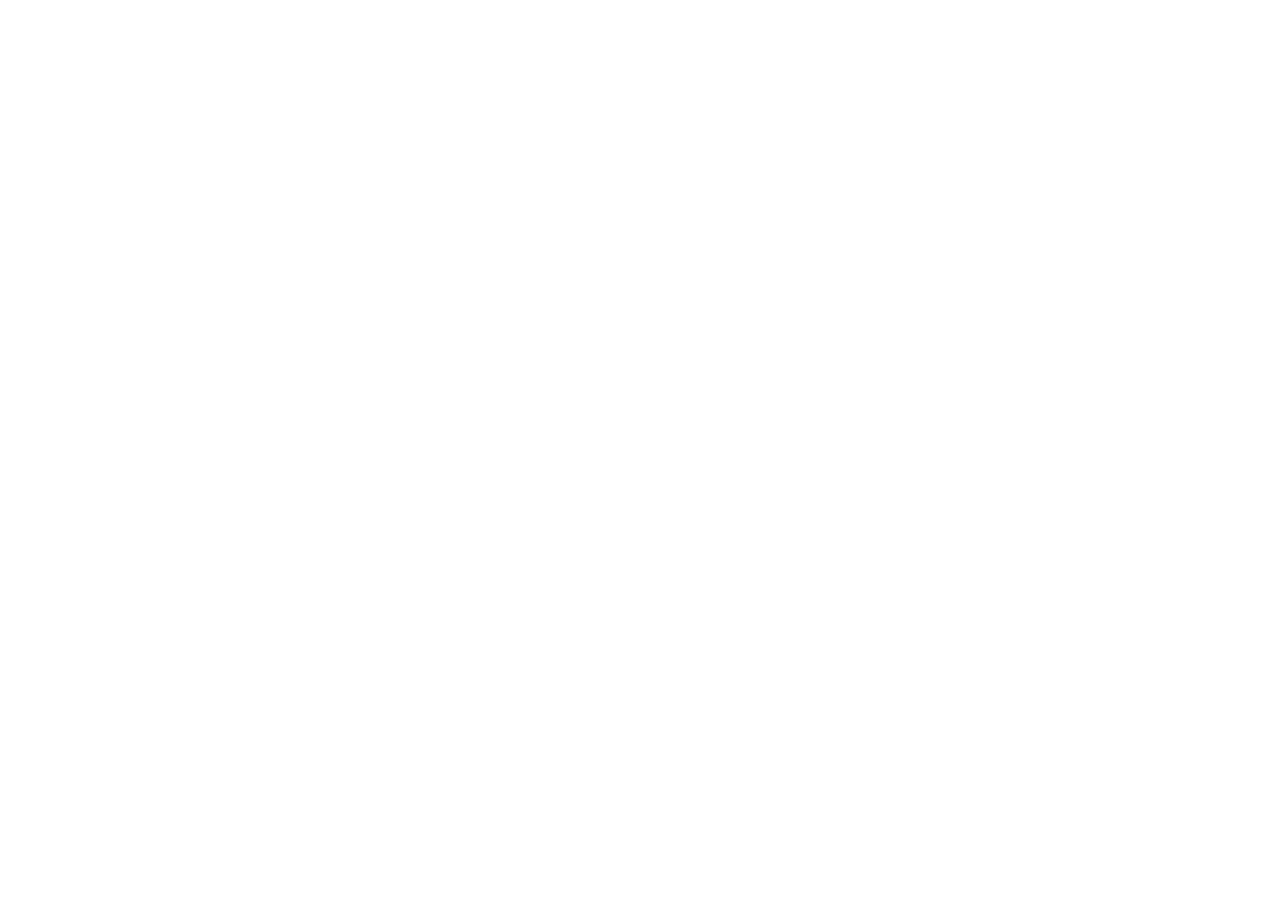
==== degrade.html @ e8acce6f "Mise en place des fichiers html et css" ====
<!DOCTYPE html>
<html lang="fr">
  <head>
    <meta charset="UTF-8" />
    <meta name="viewport" content="width=device-width, initial-scale=1.0" />
    <link rel="preconnect" href="https://fonts.gstatic.com" />
    <link
      href="https://fonts.googleapis.com/css2?family=Lato&family=Roboto&display=swap"
      rel="stylesheet"
    />
    <link rel="stylesheet" href="style3.css" />
    <title>Effet de dégradé</title>
  </head>
  <body></body>
</html>
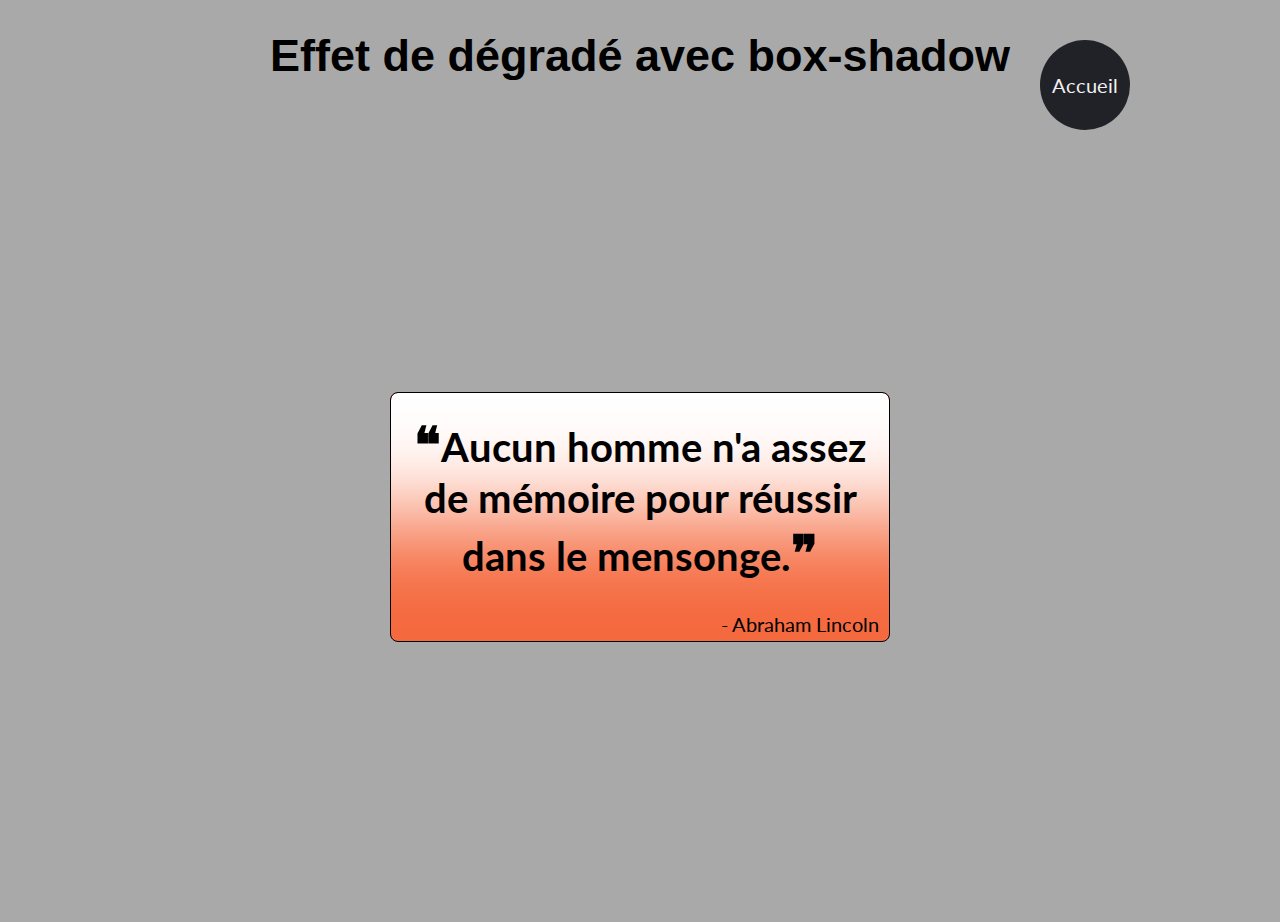
==== commit c355b805: "Réalistion des cinq premiers effets de survol" ====
--- a/degrade.html
+++ b/degrade.html
@@ -11,5 +11,16 @@
     <link rel="stylesheet" href="style3.css" />
     <title>Effet de dégradé</title>
   </head>
-  <body></body>
+  <body>
+    <a href="index.html" class="btnRetour">Accueil</a>
+
+    <h1>Effet de dégradé avec box-shadow</h1>
+
+    <section>
+      <div class="carteGradient">
+        <h2>Aucun homme n'a assez de mémoire pour réussir dans le mensonge.</h2>
+        <span> - Abraham Lincoln</span>
+      </div>
+    </section>
+  </body>
 </html>
--- a/style3.css
+++ b/style3.css
@@ -0,0 +1,80 @@
+*,
+::after,
+::before {
+  box-sizing: border-box;
+  margin: 0;
+  padding: 0;
+}
+body {
+  background: #a9a9a9;
+  font-family: "Lato", Arial, Helvetica, sans-serif;
+  font-size: 20px;
+  position: relative;
+}
+h1 {
+  font-family: "Robto", sans-serif;
+  font-size: 45px;
+  text-align: center;
+  margin: 30px 0;
+}
+.btnRetour {
+  position: absolute;
+  width: 90px;
+  height: 90px;
+  background: #212227;
+  border-radius: 50%;
+  color: #f1f1f1;
+  text-decoration: none;
+  display: flex;
+  justify-content: center;
+  align-items: center;
+  right: 150px;
+  top: 10px;
+  box-shadow: 0 0 0 0 #212227;
+  animation: pulse 1.3s infinite;
+}
+@keyframes pulse {
+  to {
+    box-shadow: 0 0 0 12px rgba(0, 0, 0, 0.01);
+  }
+}
+section {
+  width: 100%;
+  height: 90vh;
+  display: flex;
+  justify-content: center;
+  align-items: center;
+}
+.carteGradient {
+  width: 500px;
+  height: 250px;
+  border: 1px solid #000;
+  border-radius: 8px;
+  position: relative;
+  cursor: pointer;
+  background: rgb(245, 105, 62);
+  box-shadow: 0 250px 100px -125px white inset;
+  transition: background 1s ease, box-shadow 1s ease;
+}
+.carteGradient:hover {
+  background: #b993d6;
+  box-shadow: 0 250px 100px -125px #8ca6db inset;
+}
+h2 {
+  text-align: center;
+  padding: 20px;
+  font-size: 40px;
+}
+h2::before {
+  content: "❝";
+  font-size: 50px;
+}
+h2::after {
+  content: "❞";
+  font-size: 50px;
+}
+span {
+  position: absolute;
+  bottom: 5px;
+  right: 10px;
+}
